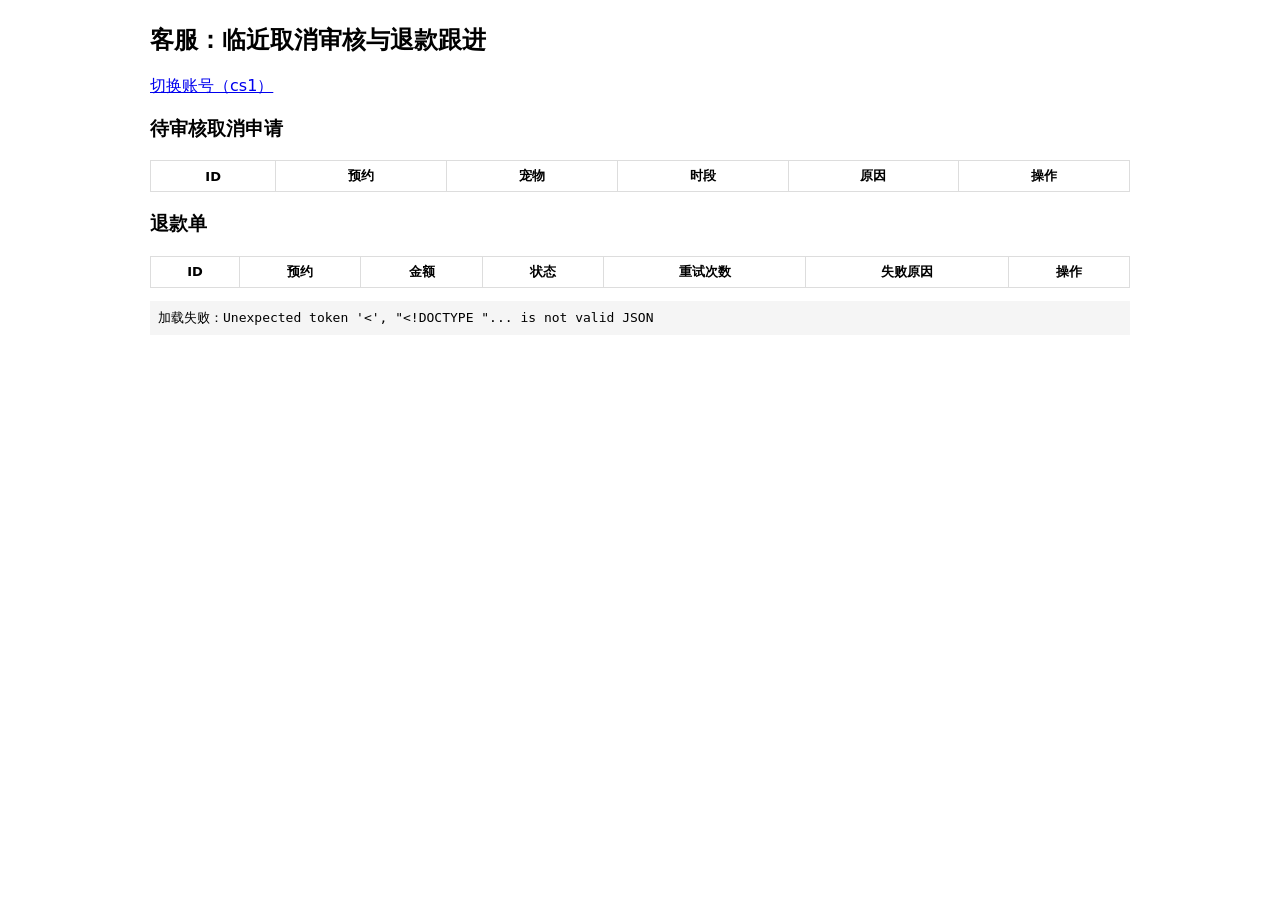
==== internal/api/web/cs.html @ e20f5e10 "[feat] [v0.1.2] #1001 实现 A1-A20 接口、鉴权/幂等/签名与五角色页面（E3/Q6）" ====
<!doctype html>
<html lang="zh-CN"><head><meta charset="utf-8"><title>客服审核与退款</title>
<style>body{font-family:system-ui;max-width:980px;margin:24px auto;padding:0 16px}
table{border-collapse:collapse;width:100%;margin:8px 0}td,th{border:1px solid #ddd;padding:6px;font-size:13px}
button{padding:3px 8px;margin:1px}pre{background:#f5f5f5;padding:8px;white-space:pre-wrap}</style></head>
<body>
<h2>客服：临近取消审核与退款跟进</h2>
<p><a href="/login.html">切换账号（cs1）</a></p>
<h3>待审核取消申请</h3>
<table id="reqs"><thead><tr><th>ID</th><th>预约</th><th>宠物</th><th>时段</th><th>原因</th><th>操作</th></tr></thead><tbody></tbody></table>
<h3>退款单</h3>
<table id="refs"><thead><tr><th>ID</th><th>预约</th><th>金额</th><th>状态</th><th>重试次数</th><th>失败原因</th><th>操作</th></tr></thead><tbody></tbody></table>
<pre id="out">就绪</pre>
<script>
const out = document.getElementById('out');
async function api(method, path, body) {
  const r = await fetch(path, {method, headers:{'Content-Type':'application/json'}, body: body?JSON.stringify(body):undefined});
  const j = await r.json();
  if (j.code !== 0) throw new Error(j.code + ': ' + j.message);
  return j.data;
}
async function load(){
  try {
    const reqs = await api('GET','/api/cs/cancel-requests?status=PENDING');
    const tb = document.querySelector('#reqs tbody'); tb.innerHTML='';
    reqs.forEach(q => {
      const tr = document.createElement('tr');
      tr.innerHTML = `<td>${q.ID}</td><td>${q.ReservationID}</td><td>${q.PetName}</td><td>${q.SlotStart}</td><td>${q.Reason}</td>`;
      const td = document.createElement('td');
      for (const [label, act] of [['批准','approve'],['拒绝','reject']]) {
        const b = document.createElement('button'); b.textContent = label;
        b.onclick = async () => { try { await api('POST', `/api/cs/cancel-requests/${q.ID}/${act}`, {note: label+'：客服处理'}); out.textContent='已'+label; load(); } catch(e){ out.textContent=label+'失败：'+e.message; } };
        td.appendChild(b);
      }
      tr.appendChild(td); tb.appendChild(tr);
    });
    const refs = await api('GET','/api/cs/refunds?status=UNFINISHED');
    const rb = document.querySelector('#refs tbody'); rb.innerHTML='';
    refs.forEach(f => {
      const tr = document.createElement('tr');
      tr.innerHTML = `<td>${f.ID}</td><td>${f.ReservationID}</td><td>${f.AmountCents}</td><td>${f.Status}</td><td>${f.RetryCount}</td><td>${f.LastError||'-'}</td>`;
      const td = document.createElement('td');
      if (f.Status === 'FAILED' || f.Status === 'PENDING') {
        const b = document.createElement('button'); b.textContent='重试退款';
        b.onclick = async () => { try { await api('POST', `/api/cs/refunds/${f.ID}/retry`); out.textContent='已提交重试'; load(); } catch(e){ out.textContent='重试失败：'+e.message; } };
        td.appendChild(b);
      }
      tr.appendChild(td); rb.appendChild(tr);
    });
  } catch(e) { out.textContent = '加载失败：' + e.message; }
}
load();
</script>
</body></html>
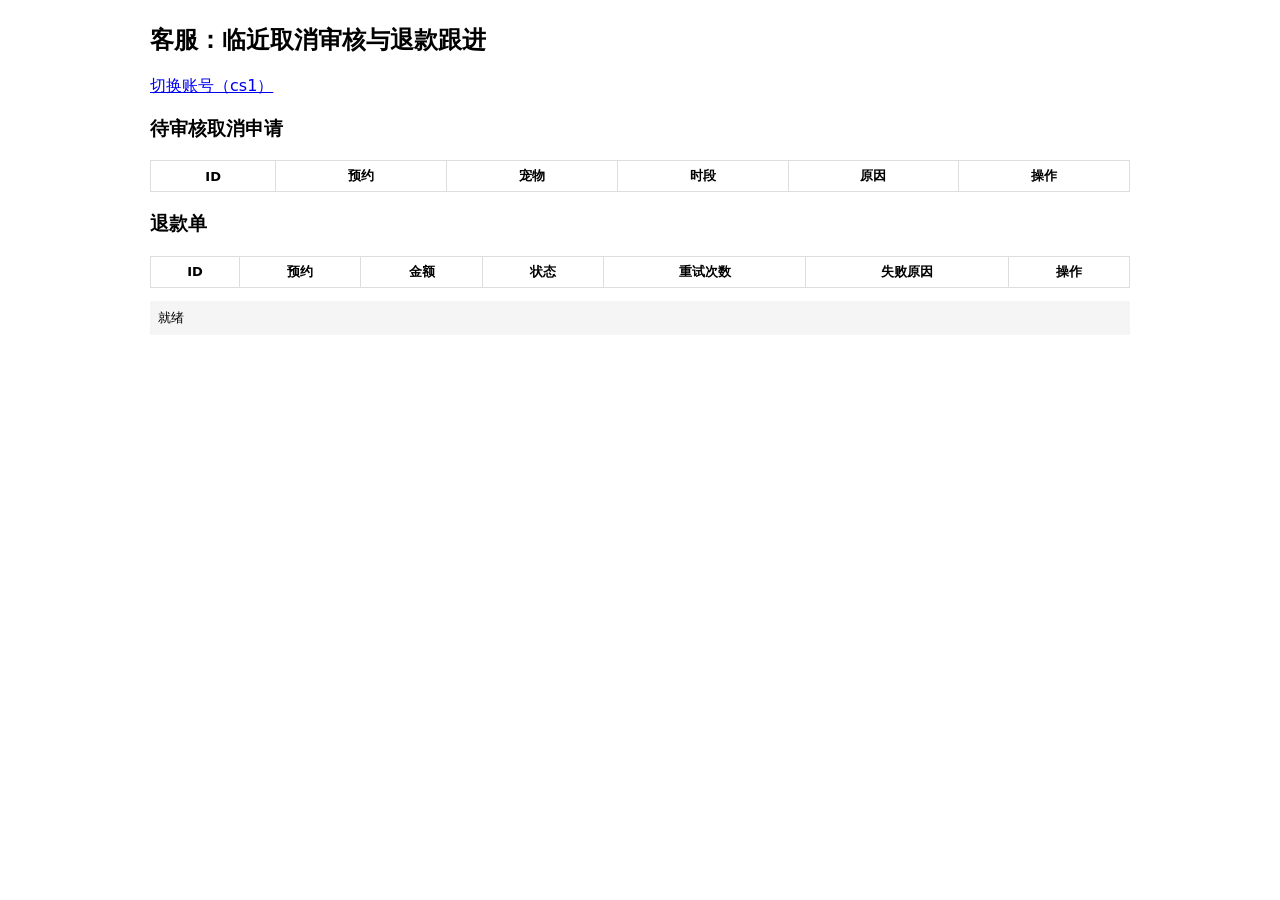
==== commit 7a75cc6d: "[fix] [v0.1.2] #1001 页面未登录自动跳转登录并回跳，启动可选预置演示时段" ====
--- a/internal/api/web/cs.html
+++ b/internal/api/web/cs.html
@@ -11,6 +11,7 @@
 <h3>退款单</h3>
 <table id="refs"><thead><tr><th>ID</th><th>预约</th><th>金额</th><th>状态</th><th>重试次数</th><th>失败原因</th><th>操作</th></tr></thead><tbody></tbody></table>
 <pre id="out">就绪</pre>
+<script src="/guard.js"></script>
 <script>
 const out = document.getElementById('out');
 async function api(method, path, body) {
@@ -49,6 +50,6 @@
     });
   } catch(e) { out.textContent = '加载失败：' + e.message; }
 }
-load();
+requireLogin('cs').then(s => { if (s) load(); });
 </script>
 </body></html>
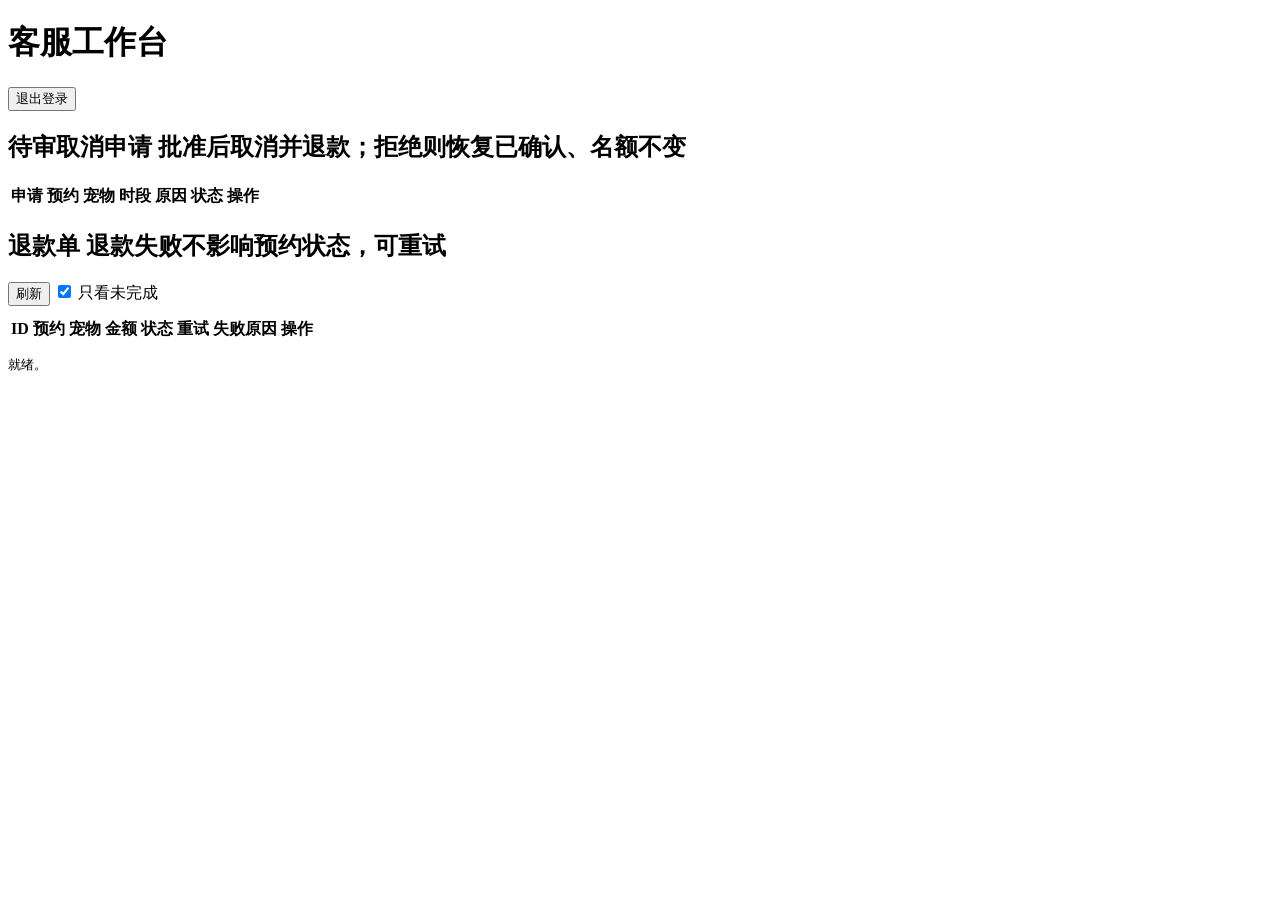
==== commit 470a4fb3: "[fix] [v0.1.2] #1001 重做前端：共享样式/请求层、状态徽章与空态、Bearer 回退、模拟支付按钮" ====
--- a/internal/api/web/cs.html
+++ b/internal/api/web/cs.html
@@ -1,55 +1,88 @@
 <!doctype html>
-<html lang="zh-CN"><head><meta charset="utf-8"><title>客服审核与退款</title>
-<style>body{font-family:system-ui;max-width:980px;margin:24px auto;padding:0 16px}
-table{border-collapse:collapse;width:100%;margin:8px 0}td,th{border:1px solid #ddd;padding:6px;font-size:13px}
-button{padding:3px 8px;margin:1px}pre{background:#f5f5f5;padding:8px;white-space:pre-wrap}</style></head>
+<html lang="zh-CN">
+<head><meta charset="utf-8"><meta name="viewport" content="width=device-width,initial-scale=1">
+<title>客服 · 审核与退款</title><link rel="stylesheet" href="/app.css"></head>
 <body>
-<h2>客服：临近取消审核与退款跟进</h2>
-<p><a href="/login.html">切换账号（cs1）</a></p>
-<h3>待审核取消申请</h3>
-<table id="reqs"><thead><tr><th>ID</th><th>预约</th><th>宠物</th><th>时段</th><th>原因</th><th>操作</th></tr></thead><tbody></tbody></table>
-<h3>退款单</h3>
-<table id="refs"><thead><tr><th>ID</th><th>预约</th><th>金额</th><th>状态</th><th>重试次数</th><th>失败原因</th><th>操作</th></tr></thead><tbody></tbody></table>
-<pre id="out">就绪</pre>
-<script src="/guard.js"></script>
+<header><h1>客服工作台</h1><span class="who" data-who></span><button onclick="PB.logout()">退出登录</button></header>
+<main>
+  <section class="card">
+    <h2>待审取消申请 <span class="hint">批准后取消并退款；拒绝则恢复已确认、名额不变</span></h2>
+    <table>
+      <thead><tr><th>申请</th><th>预约</th><th>宠物</th><th>时段</th><th>原因</th><th>状态</th><th>操作</th></tr></thead>
+      <tbody id="reqs"></tbody>
+    </table>
+  </section>
+  <section class="card">
+    <h2>退款单 <span class="hint">退款失败不影响预约状态，可重试</span></h2>
+    <div class="row" style="margin-bottom:10px">
+      <button id="refresh">刷新</button>
+      <label><input type="checkbox" id="onlyUnfinished" checked> 只看未完成</label>
+    </div>
+    <table>
+      <thead><tr><th>ID</th><th>预约</th><th>宠物</th><th>金额</th><th>状态</th><th>重试</th><th>失败原因</th><th>操作</th></tr></thead>
+      <tbody id="refs"></tbody>
+    </table>
+    <pre class="msg" id="msg">就绪。</pre>
+  </section>
+</main>
+<div id="toast"></div>
+<script src="/app.js"></script>
 <script>
-const out = document.getElementById('out');
-async function api(method, path, body) {
-  const r = await fetch(path, {method, headers:{'Content-Type':'application/json'}, body: body?JSON.stringify(body):undefined});
-  const j = await r.json();
-  if (j.code !== 0) throw new Error(j.code + ': ' + j.message);
-  return j.data;
+const msg = document.getElementById('msg');
+const fmt = t => t ? new Date(t).toLocaleString('zh-CN', {hour12:false}) : '-';
+
+async function loadReqs() {
+  const tb = document.getElementById('reqs');
+  try {
+    const list = await PB.api('GET', '/api/cs/cancel-requests?status=PENDING');
+    if (!list.length) return PB.empty(tb, 7, '暂无待审申请');
+    tb.innerHTML = list.map(q => `
+      <tr><td>#${q.ID}</td><td>#${q.ReservationID}</td><td>${PB.esc(q.PetName)}</td>
+      <td>${fmt(q.SlotStart)}</td><td>${PB.esc(q.Reason)}</td><td>${PB.badge(q.Status)}</td>
+      <td><button class="primary" data-ok="${q.ID}">批准</button>
+          <button class="danger" data-no="${q.ID}">拒绝</button></td></tr>`).join('');
+    tb.querySelectorAll('button[data-ok]').forEach(b => b.onclick = () => review(Number(b.dataset.ok), true));
+    tb.querySelectorAll('button[data-no]').forEach(b => b.onclick = () => review(Number(b.dataset.no), false));
+  } catch (e) { PB.empty(tb, 7, '加载失败：' + e.message); }
 }
-async function load(){
+
+async function review(id, approve) {
+  const note = prompt(approve ? '批准说明（可空）' : '拒绝原因（必填）', approve ? '客服同意取消' : '已排班，无法取消');
+  if (note === null) return;
+  if (!approve && !note.trim()) return PB.toast('拒绝必须填写原因', true);
   try {
-    const reqs = await api('GET','/api/cs/cancel-requests?status=PENDING');
-    const tb = document.querySelector('#reqs tbody'); tb.innerHTML='';
-    reqs.forEach(q => {
-      const tr = document.createElement('tr');
-      tr.innerHTML = `<td>${q.ID}</td><td>${q.ReservationID}</td><td>${q.PetName}</td><td>${q.SlotStart}</td><td>${q.Reason}</td>`;
-      const td = document.createElement('td');
-      for (const [label, act] of [['批准','approve'],['拒绝','reject']]) {
-        const b = document.createElement('button'); b.textContent = label;
-        b.onclick = async () => { try { await api('POST', `/api/cs/cancel-requests/${q.ID}/${act}`, {note: label+'：客服处理'}); out.textContent='已'+label; load(); } catch(e){ out.textContent=label+'失败：'+e.message; } };
-        td.appendChild(b);
-      }
-      tr.appendChild(td); tb.appendChild(tr);
-    });
-    const refs = await api('GET','/api/cs/refunds?status=UNFINISHED');
-    const rb = document.querySelector('#refs tbody'); rb.innerHTML='';
-    refs.forEach(f => {
-      const tr = document.createElement('tr');
-      tr.innerHTML = `<td>${f.ID}</td><td>${f.ReservationID}</td><td>${f.AmountCents}</td><td>${f.Status}</td><td>${f.RetryCount}</td><td>${f.LastError||'-'}</td>`;
-      const td = document.createElement('td');
-      if (f.Status === 'FAILED' || f.Status === 'PENDING') {
-        const b = document.createElement('button'); b.textContent='重试退款';
-        b.onclick = async () => { try { await api('POST', `/api/cs/refunds/${f.ID}/retry`); out.textContent='已提交重试'; load(); } catch(e){ out.textContent='重试失败：'+e.message; } };
-        td.appendChild(b);
-      }
-      tr.appendChild(td); rb.appendChild(tr);
-    });
-  } catch(e) { out.textContent = '加载失败：' + e.message; }
+    await PB.api('POST', '/api/cs/cancel-requests/' + id + '/' + (approve ? 'approve' : 'reject'), {note});
+    msg.textContent = '申请 #' + id + (approve ? ' 已批准并创建退款' : ' 已拒绝，预约恢复已确认');
+    PB.toast(approve ? '已批准' : '已拒绝');
+    loadReqs(); loadRefs();
+  } catch (e) { msg.textContent = '处理失败：' + e.message; PB.toast('处理失败：' + e.message, true); }
 }
-requireLogin('cs').then(s => { if (s) load(); });
+
+async function loadRefs() {
+  const tb = document.getElementById('refs');
+  const q = document.getElementById('onlyUnfinished').checked ? '?status=UNFINISHED' : '';
+  try {
+    const list = await PB.api('GET', '/api/cs/refunds' + q);
+    if (!list.length) return PB.empty(tb, 8, '暂无退款单');
+    tb.innerHTML = list.map(f => `
+      <tr><td>#${f.ID}</td><td>#${f.ReservationID}</td><td>${PB.esc(f.PetName)}</td>
+      <td>${PB.money(f.AmountCents)}</td><td>${PB.badge(f.Status)}</td><td>${f.RetryCount}</td>
+      <td class="muted">${PB.esc(f.LastError || '-')}</td>
+      <td>${['FAILED','PENDING'].includes(f.Status) ? '<button class="primary" data-retry="' + f.ID + '">重试</button>' : ''}</td></tr>`).join('');
+    tb.querySelectorAll('button[data-retry]').forEach(b => b.onclick = () => retry(Number(b.dataset.retry)));
+  } catch (e) { PB.empty(tb, 8, '加载失败：' + e.message); }
+}
+
+async function retry(id) {
+  try {
+    const d = await PB.api('POST', '/api/cs/refunds/' + id + '/retry');
+    msg.textContent = '退款 #' + id + ' 已提交重试，退款单号 ' + d.refundNo + '，状态 ' + d.status;
+    PB.toast('已提交重试');
+    loadRefs();
+  } catch (e) { msg.textContent = '重试失败：' + e.message; PB.toast('重试失败：' + e.message, true); }
+}
+document.getElementById('refresh').onclick = () => { loadReqs(); loadRefs(); };
+document.getElementById('onlyUnfinished').onchange = loadRefs;
+PB.requireLogin('cs').then(s => { if (s) { loadReqs(); loadRefs(); } });
 </script>
 </body></html>
